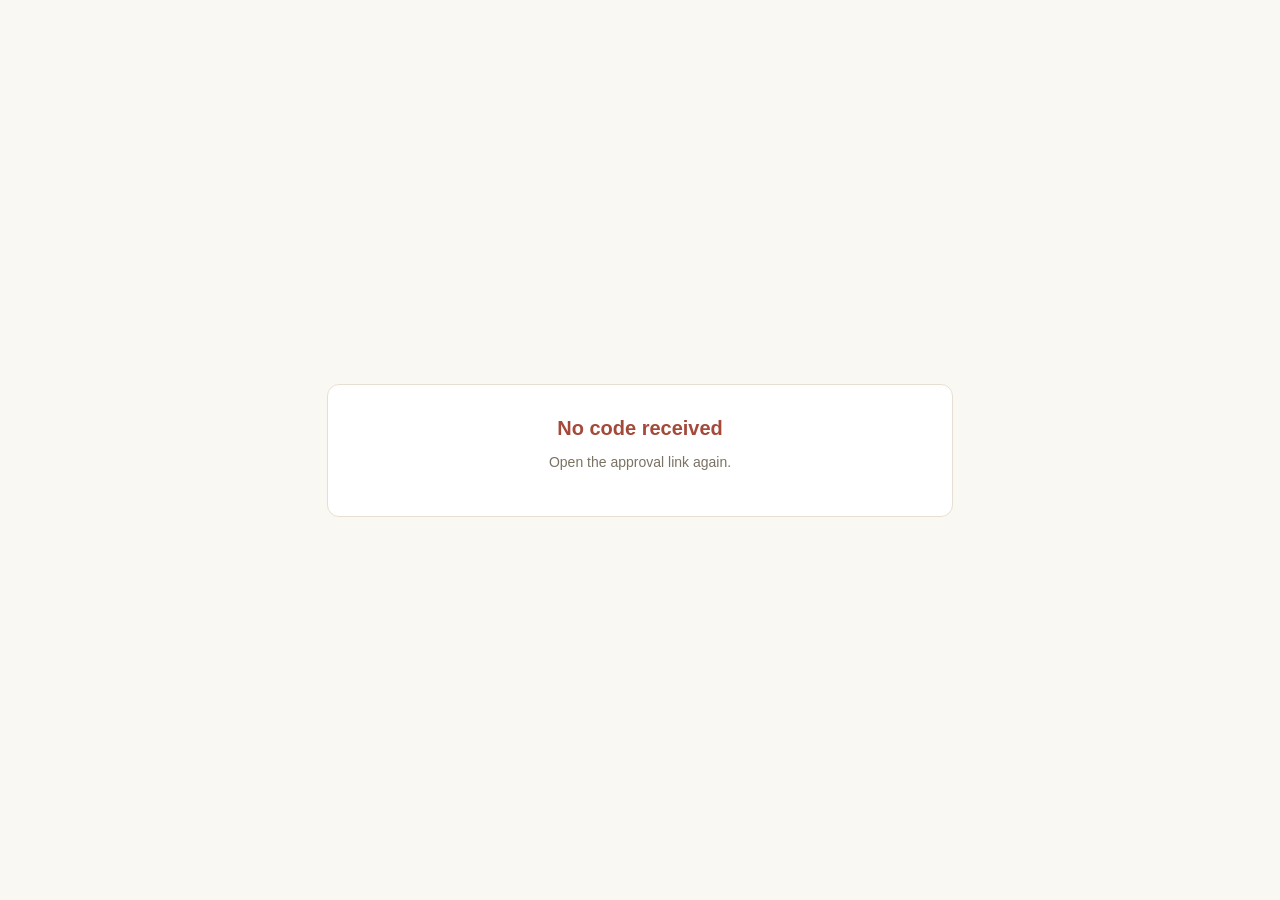
==== spotify-callback.html @ 93c2d2e7 "Deploy Goliath PWA (2026-10-14 01:14 UTC)" ====
<!doctype html>
<html lang="en">
<head>
<meta charset="UTF-8" />
<meta name="viewport" content="width=device-width, initial-scale=1" />
<title>Spotify connected — Goliath</title>
<style>
  body { font-family: -apple-system, "Segoe UI", sans-serif; background: #faf8f2; color: #2b2620;
         display: flex; align-items: center; justify-content: center; min-height: 100vh; margin: 0; }
  .card { background: #fff; border: 1px solid #e7e0d2; border-radius: 12px; padding: 32px;
          max-width: 560px; width: calc(100% - 48px); text-align: center; }
  h1 { font-size: 20px; margin: 0 0 8px; }
  p { color: #7a7264; font-size: 14px; }
  code { display: block; background: #f4f0e6; border-radius: 8px; padding: 16px; margin: 16px 0;
         word-break: break-all; font-size: 13px; user-select: all; }
  button { background: #5c6f58; color: #fff; border: 0; border-radius: 8px; padding: 10px 20px;
           font-size: 14px; cursor: pointer; }
  .err { color: #a34a3a; }
</style>
</head>
<body>
<div class="card" id="card"><h1>Finishing Spotify connection…</h1></div>
<script>
  const q = new URLSearchParams(location.search);
  const card = document.getElementById('card');
  const code = q.get('code'), err = q.get('error');
  if (code) {
    card.innerHTML = '<h1>Spotify approved</h1><p>Copy this code and paste it back in chat:</p>' +
      '<code id="c">' + code.replace(/</g, '&lt;') + '</code>' +
      '<button id="b">Copy code</button>';
    document.getElementById('b').onclick = () => {
      navigator.clipboard.writeText(code);
      document.getElementById('b').textContent = 'Copied';
    };
  } else {
    card.innerHTML = '<h1 class="err">No code received</h1><p>' +
      (err ? 'Spotify said: ' + err.replace(/</g, '&lt;') : 'Open the approval link again.') + '</p>';
  }
</script>
</body>
</html>
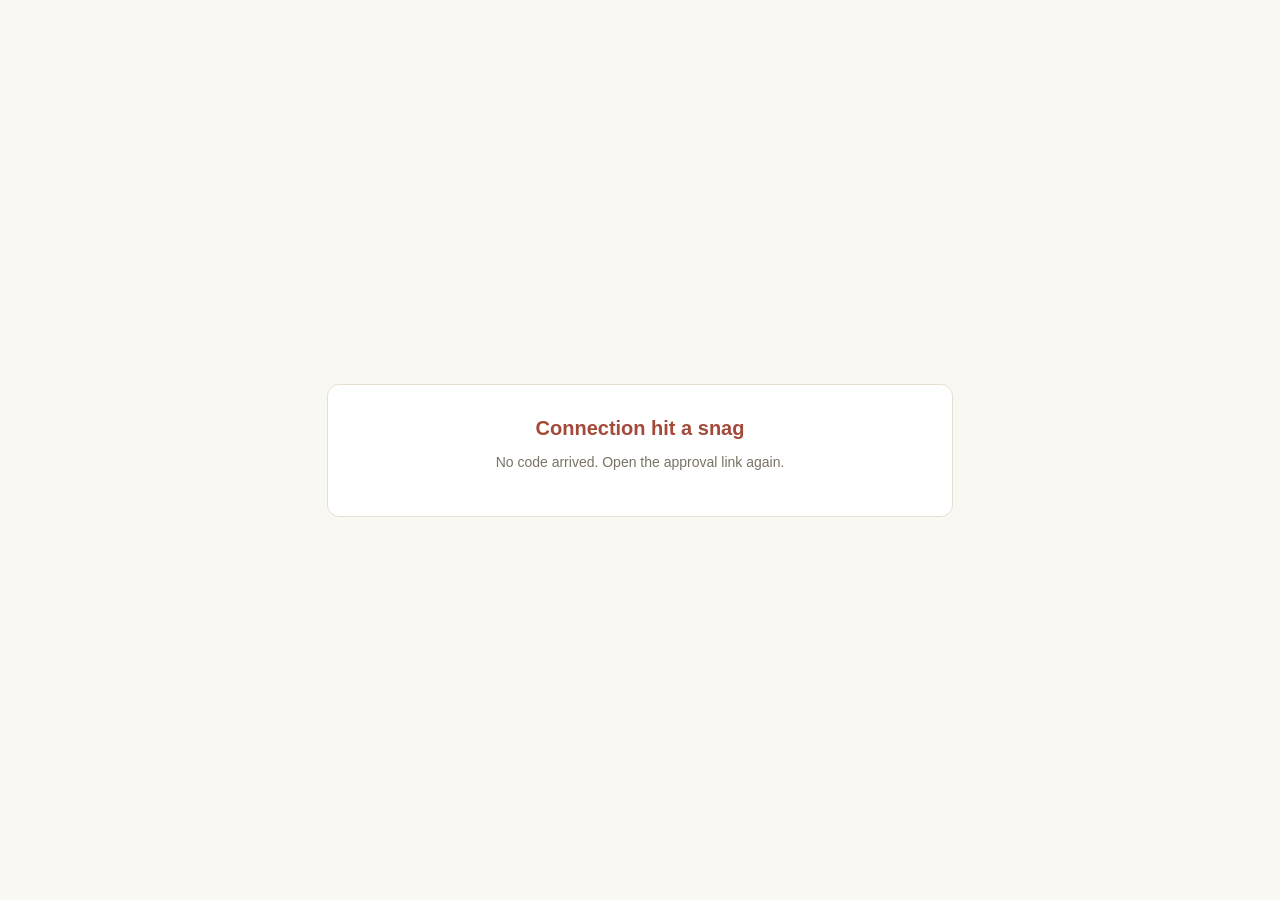
==== commit 318462a7: "Deploy Goliath PWA (2026-10-14 01:23 UTC)" ====
--- a/spotify-callback.html
+++ b/spotify-callback.html
@@ -19,23 +19,63 @@
 </style>
 </head>
 <body>
-<div class="card" id="card"><h1>Finishing Spotify connection…</h1></div>
+<div class="card" id="card"><h1>Finishing Spotify connection…</h1><p>Exchanging the code, one moment.</p></div>
 <script>
-  const q = new URLSearchParams(location.search);
-  const card = document.getElementById('card');
-  const code = q.get('code'), err = q.get('error');
-  if (code) {
-    card.innerHTML = '<h1>Spotify approved</h1><p>Copy this code and paste it back in chat:</p>' +
-      '<code id="c">' + code.replace(/</g, '&lt;') + '</code>' +
-      '<button id="b">Copy code</button>';
-    document.getElementById('b').onclick = () => {
-      navigator.clipboard.writeText(code);
-      document.getElementById('b').textContent = 'Copied';
-    };
-  } else {
-    card.innerHTML = '<h1 class="err">No code received</h1><p>' +
-      (err ? 'Spotify said: ' + err.replace(/</g, '&lt;') : 'Open the approval link again.') + '</p>';
+(function () {
+  var CLIENT_ID = 'd526b450e6bb4be399f0010754055813';
+  var REDIRECT_URI = 'https://zukermax.github.io/spotify-callback';
+  var LS = 'goliath.spotify.tokens';
+  var card = document.getElementById('card');
+  var q = new URLSearchParams(location.search);
+  var code = q.get('code'), state = q.get('state'), err = q.get('error');
+
+  function fail(msg, showCode) {
+    card.innerHTML = '<h1 class="err">Connection hit a snag</h1><p>' + msg + '</p>' +
+      (showCode ? '<p>Copy this code and paste it back in chat instead:</p><code id="c"></code>' +
+       '<button id="b">Copy code</button>' : '');
+    if (showCode) {
+      document.getElementById('c').textContent = code;
+      document.getElementById('b').onclick = function () {
+        navigator.clipboard.writeText(code);
+        document.getElementById('b').textContent = 'Copied';
+      };
+    }
   }
+
+  if (err) { fail('Spotify said: ' + err.replace(/</g, '&lt;')); return; }
+  if (!code) { fail('No code arrived. Open the approval link again.'); return; }
+
+  var verifier = sessionStorage.getItem('goliath.spk.verifier');
+  var savedState = sessionStorage.getItem('goliath.spk.state');
+  if (!verifier || state !== savedState) {
+    // Different browser/tab than the one that started login — fall back to manual code.
+    fail('This browser did not start the login. Paste the code in chat and it will be finished there.', true);
+    return;
+  }
+
+  fetch('https://accounts.spotify.com/api/token', {
+    method: 'POST',
+    headers: { 'Content-Type': 'application/x-www-form-urlencoded' },
+    body: new URLSearchParams({
+      grant_type: 'authorization_code', code: code, redirect_uri: REDIRECT_URI,
+      client_id: CLIENT_ID, code_verifier: verifier,
+    }),
+  }).then(function (r) {
+    if (!r.ok) throw new Error('exchange ' + r.status);
+    return r.json();
+  }).then(function (t) {
+    localStorage.setItem(LS, JSON.stringify({
+      access_token: t.access_token, refresh_token: t.refresh_token,
+      expires_at: Date.now() + t.expires_in * 1000,
+    }));
+    sessionStorage.removeItem('goliath.spk.verifier');
+    sessionStorage.removeItem('goliath.spk.state');
+    card.innerHTML = '<h1>Spotify connected</h1><p>Taking you back to your music…</p>';
+    setTimeout(function () { location.href = '/#/culture/music'; }, 900);
+  }).catch(function () {
+    fail('The token exchange failed in this browser.', true);
+  });
+})();
 </script>
 </body>
 </html>
